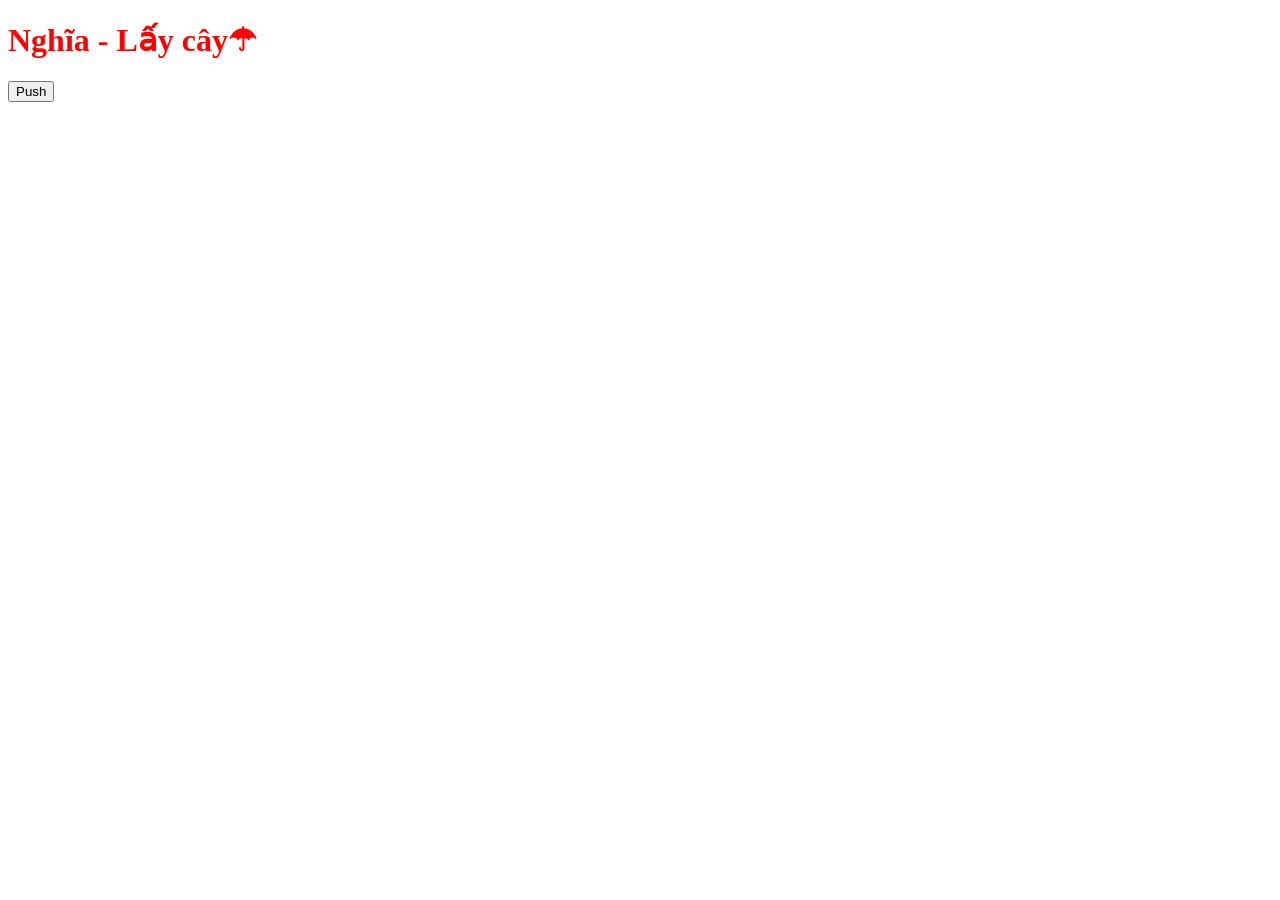
==== index.html @ bdae615b "Nghia vua commit vao luc Wed Oct  4 15:34:04 UTC 2023" ====
<!DOCTYPE html>
<html lang="en">
<head>
    <meta charset="UTF-8">
    <meta name="viewport" content="width=device-width, initial-scale=1.0">
    <title>Ủa Nghĩa</title>
    <link rel="manifest" href="/manifest.json">
    <link rel="stylesheet" href="/style.css">
</head>
<body>
    <h1>Nghĩa - Lấy cây<b>☂</b></h1>

    <button onclick="showNotification()">Push</button>

    <script>
        if ('serviceWorker' in navigator) {
            window.addEventListener('load', function () {
                navigator.serviceWorker.register('/sw.js').then(function (registration) {
                    console.log('ServiceWorker registration successful with scope: ', registration.scope)
                }, function (err) {
                    console.log('ServiceWorker registration failed: ', err)
                })
            })
        }
    </script>
    <script src="/main.js"></script>
</body>
</html>
---- style.css ----
h1 {
    color: red;
}
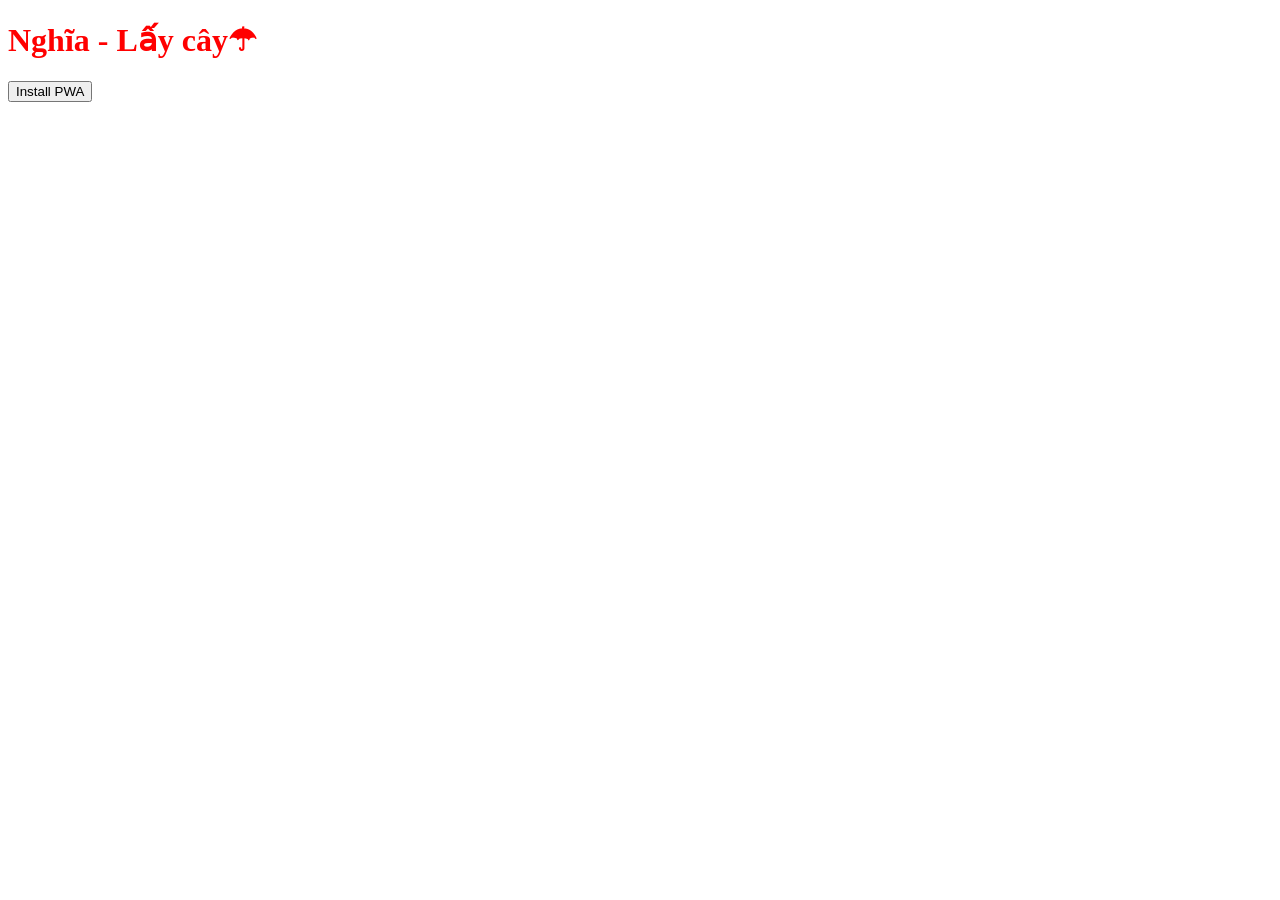
==== commit 8b0714c2: "Nghia vua commit vao luc Sun Oct 29 07:08:40 UTC 2023" ====
--- a/index.html
+++ b/index.html
@@ -10,19 +10,9 @@
 <body>
     <h1>Nghĩa - Lấy cây<b>☂</b></h1>
 
-    <button onclick="showNotification()">Push</button>
+    <button id="installApp">Install PWA</button>
 
-    <script>
-        if ('serviceWorker' in navigator) {
-            window.addEventListener('load', function () {
-                navigator.serviceWorker.register('/sw.js').then(function (registration) {
-                    console.log('ServiceWorker registration successful with scope: ', registration.scope)
-                }, function (err) {
-                    console.log('ServiceWorker registration failed: ', err)
-                })
-            })
-        }
-    </script>
-    <script src="/main.js"></script>
+    <script src="/app.js"></script>
+    <script src="/plapla.js"></script>
 </body>
 </html>
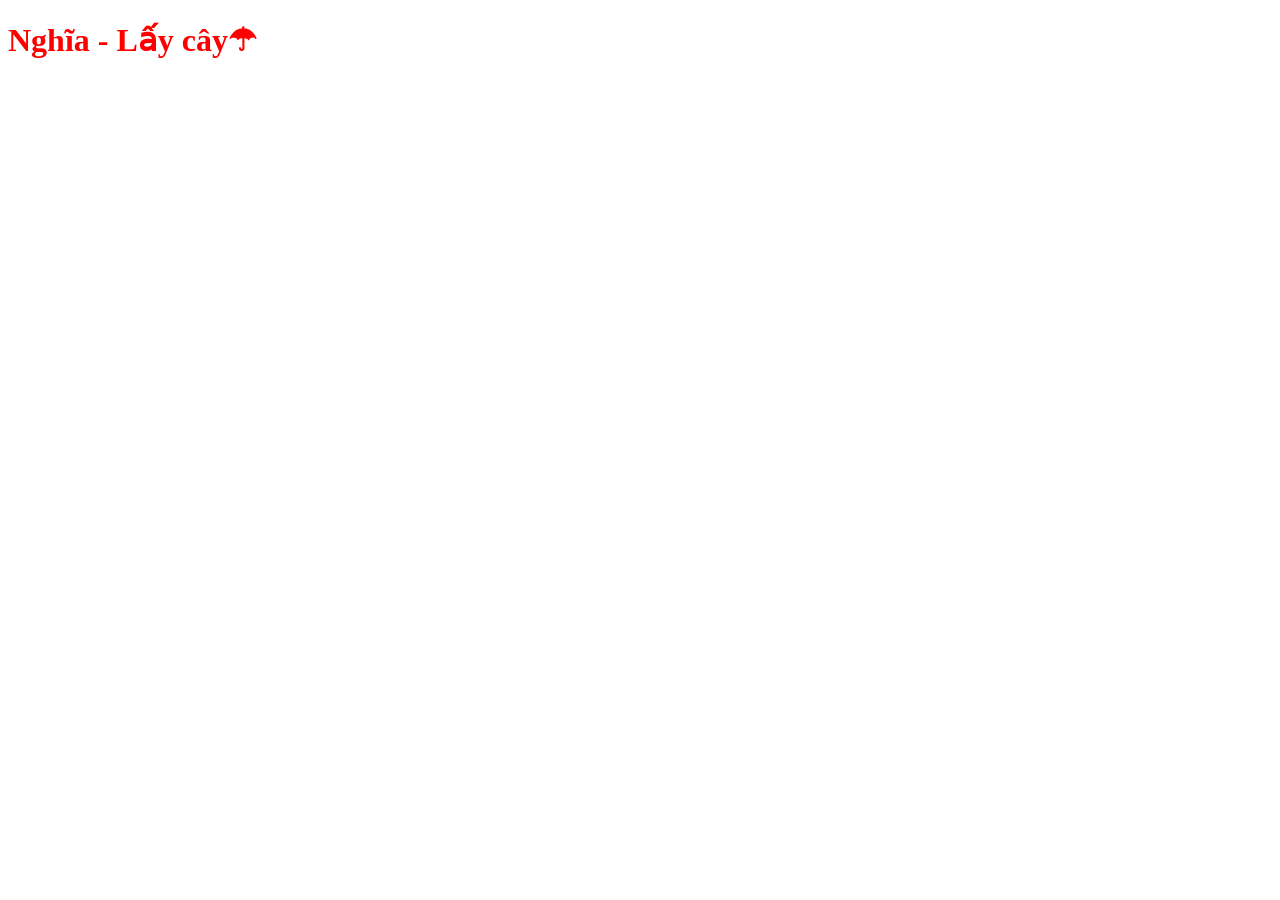
==== commit 018eb76a: "Nghia vua commit vao luc Sat Dec 16 11:51:44 UTC 2023" ====
--- a/index.html
+++ b/index.html
@@ -10,7 +10,7 @@
 <body>
     <h1>Nghĩa - Lấy cây<b>☂</b></h1>
 
-    <button id="installApp">Install PWA</button>
+    <!-- <button id="installApp">Install PWA</button> -->
 
     <script src="/app.js"></script>
     <script src="/plapla.js"></script>
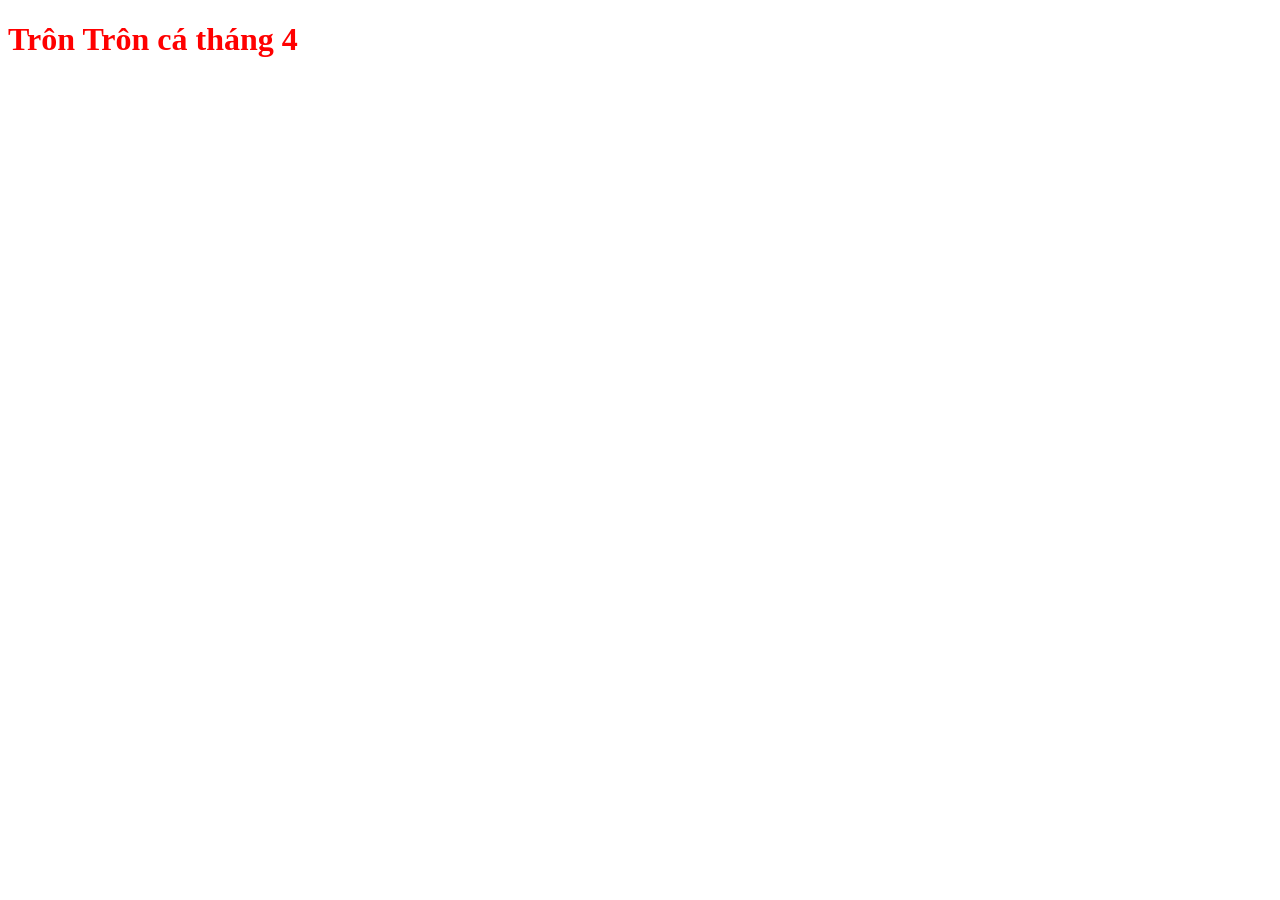
==== commit 256fe302: "Nghia vua commit vao luc Mon Apr  1 02:35:38 UTC 2024" ====
--- a/index.html
+++ b/index.html
@@ -1,18 +1,28 @@
 <!DOCTYPE html>
 <html lang="en">
+
 <head>
     <meta charset="UTF-8">
     <meta name="viewport" content="width=device-width, initial-scale=1.0">
     <title>Ủa Nghĩa</title>
     <link rel="manifest" href="/manifest.json">
     <link rel="stylesheet" href="/style.css">
+    <meta property="og:url"
+        content="http://www.nytimes.com/2015/02/19/arts/international/when-great-minds-dont-think-alike.html" />
+    <meta property="og:type" content="article" />
+    <meta property="og:title" content="Cách để không bị lừa trong ngày cá tháng 4" />
+    <meta property="og:description" content="Cá tháng Tư là ngày gì? Ngày 1 tháng 4 dương lịch hàng năm được gọi là ngày Cá tháng Tư, hay còn gọi là ngày nói đùa, ngày nói dối, ..." />
+    <meta property="og:image"
+        content="https://cdn11.dienmaycholon.vn/filewebdmclnew/DMCL21/Picture/News/News_expe_10442/10442.png?version=010645" />
 </head>
+
 <body>
-    <h1>Nghĩa - Lấy cây<b>☂</b></h1>
+    <h1>Trôn Trôn cá tháng 4</h1>
 
     <!-- <button id="installApp">Install PWA</button> -->
 
     <script src="/app.js"></script>
     <script src="/plapla.js"></script>
 </body>
+
 </html>
